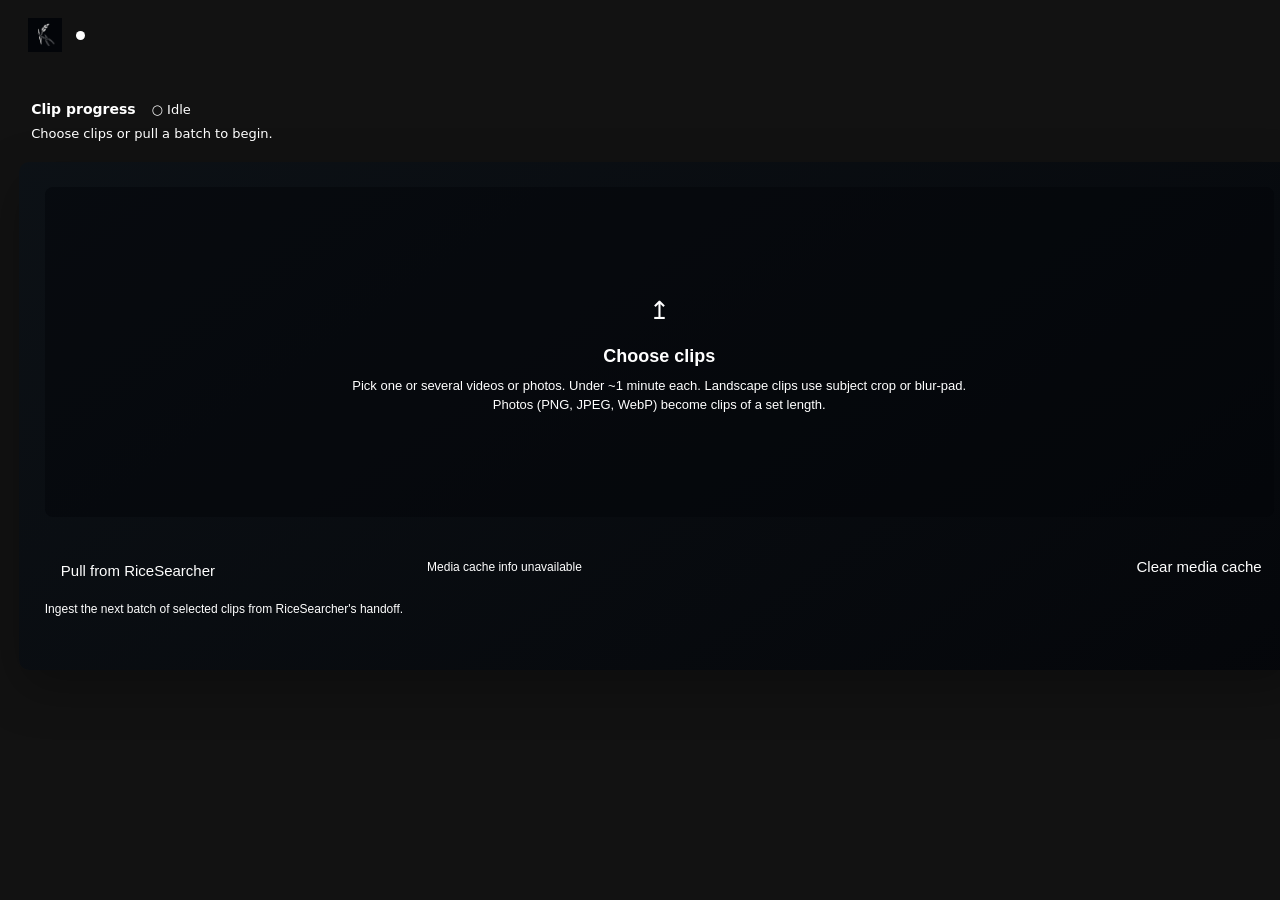
==== clipper/web/index.html @ 905d8d45 "feat(clipper): per-slot render; Render all renders only changed clips (#86) Each render keeps a fing" ====
<!DOCTYPE html>
<html lang="en">
<head>
  <meta charset="utf-8" />
  <meta name="viewport" content="width=device-width, initial-scale=1" />
  <title>RiceClipper</title>
  <link rel="icon" href="slate-logo.png" type="image/png" />
  <link rel="stylesheet" href="slate.css" />
  <link rel="stylesheet" href="style.css" />
</head>
<body>
  <header class="topbar">
    <h1 class="app-identity">
      <img src="slate-logo.png" alt="" width="32" height="32" />
      <span class="sr-only">RiceClipper</span>
    </h1>
    <span id="capbadge" class="badge" title="ffmpeg libass status" aria-live="polite"></span>
  </header>

  <main>
    <section id="operation-progress" class="operation-progress" role="status" aria-live="polite" aria-atomic="true">
      <div class="operation-progress-row">
        <strong id="progress-operation">Clip progress</strong>
        <span id="progress-state">○ Idle</span>
        <span id="progress-count"></span>
      </div>
      <div id="progress-current">Choose clips or pull a batch to begin.</div>
    </section>
    <!-- Step 1: upload (one or more clips) -->
    <section id="upload-panel" class="panel">
      <label class="dropzone" for="file-input">
        <span class="upload-icon" aria-hidden="true">↥</span>
        <strong>Choose clips</strong>
        <span>Pick one or several videos or photos. Under ~1 minute each. Landscape clips use subject crop or blur-pad. Photos (PNG, JPEG, WebP) become clips of a set length.</span>
        <input id="file-input" class="file-input-accessible" type="file" accept="video/*,image/png,image/jpeg,image/webp" multiple />
      </label>

      <div class="upload-tools">
        <div class="searcher-pull">
          <button id="pull-searcher-btn" type="button">Pull from RiceSearcher</button>
          <span class="hint">Ingest the next batch of selected clips from RiceSearcher's handoff.</span>
          <p id="pull-status" class="status hidden" role="status"></p>
        </div>
        <div class="cache-tools">
          <div class="cache-actions">
            <span id="cache-info" class="hint">Media cache: loading…</span>
            <button id="clear-cache-btn" type="button">Clear media cache</button>
          </div>
          <p id="cache-status" class="status" role="status"></p>
        </div>
      </div>

      <p id="upload-status" class="status" role="status"></p>
    </section>

    <!-- Step 2: batch review + render -->
    <section id="batch-panel" class="panel hidden">
      <div id="clips"></div>
      <div class="batch-actions">
        <button id="restart-btn" type="button">Start over</button>
        <button id="send-handoff-btn" type="button" disabled>Send to RicePoster</button>
        <button id="render-all-btn" class="primary">Render all</button>
      </div>
      <!-- Names the Searcher batch waiting behind this unsent one (RiceSuite #61). -->
      <p id="searcher-waiting" class="status" role="status" hidden></p>
      <p id="batch-status" class="status hidden" role="status"></p>
    </section>
  </main>

  <!-- One review card per clip, cloned per upload. -->
  <template id="clip-card-template">
    <article class="clip-card">
      <div class="clip-head">
        <span class="clip-title"></span>
        <span class="clip-status status" role="status"></span>
        <button class="clip-remove" type="button" title="Remove this clip">✕</button>
      </div>

      <div class="review-grid">
        <div class="preview-col">
          <video class="source-video" controls playsinline muted></video>
          <img class="source-photo" alt="" />
          <!-- Header preview (RiceSuite #65): the server's exact header PNG,
               scaled over the source's 9:16 frame. -->
          <div class="header-preview-window" hidden><canvas class="header-preview-base" hidden></canvas><img class="header-preview" alt="" /></div>
          <p class="geo-note hint"></p>
          <p class="preview-status status" role="status"></p>
        </div>

        <div class="edit-col">
          <div class="field field-row">
            <label class="header-label">Header</label>
            <div>
              <textarea class="header-input" rows="2" maxlength="200" placeholder="Your on-screen hook…" aria-describedby="header-help"></textarea>
              <div class="header-gen">
                <button class="header-generate" type="button" title="Generate a header from the frame + transcript">✨ Generate</button>
                <input class="header-feedback" type="text" placeholder="Optional guidance for regenerate…" aria-label="Header regeneration guidance" />
              </div>
              <p class="header-gen-status status" role="status"></p>
              <p id="header-help" class="hint">1–2 lines, up to 200 characters, burned into the frame. Auto-filled after transcription; edit freely.</p>
            </div>
          </div>

          <fieldset class="field choice-field content">
            <legend>Content</legend>
            <div class="choice-grid content-choice-grid">
              <label class="choice-card">
                <input type="radio" name="content" value="speech" checked />
                <span class="choice-check" aria-hidden="true">✓</span>
                <span class="choice-label">Speech</span>
              </label>
              <label class="choice-card">
                <input type="radio" name="content" value="music" />
                <span class="choice-check" aria-hidden="true">✓</span>
                <span class="choice-label">Music</span>
              </label>
            </div>
          </fieldset>

          <fieldset class="field choice-field geometry" hidden>
            <legend>Geometry</legend>
            <div class="choice-grid geometry-choice-grid">
              <label class="choice-card">
                <input type="radio" name="geometry" value="auto" checked />
                <span class="choice-check" aria-hidden="true">✓</span>
                <span class="geometry-summary"></span>
                <span class="geometry-warning" hidden></span>
                <span class="choice-label">Auto</span>
              </label>
              <label class="choice-card">
                <input type="radio" name="geometry" value="blur_pad" />
                <span class="choice-check" aria-hidden="true">✓</span>
                <span class="choice-label">Blur-pad</span>
              </label>
              <label class="choice-card">
                <input type="radio" name="geometry" value="crop" />
                <span class="choice-check" aria-hidden="true">✓</span>
                <span class="choice-label">Crop</span>
              </label>
            </div>
          </fieldset>

          <fieldset class="field choice-field header-style">
            <legend>Header style</legend>
            <div class="header-style-body">
            <div class="choice-grid header-choice-grid">
              <label class="choice-card">
                <input type="radio" name="header-style" value="plain" checked />
                <span class="choice-check" aria-hidden="true">✓</span>
                <span class="header-sample sample-plain">Build systems,<br />not hustle</span>
                <span class="choice-label">Plain text</span>
              </label>
              <label class="choice-card">
                <input type="radio" name="header-style" value="black_plate" />
                <span class="choice-check" aria-hidden="true">✓</span>
                <span class="header-sample sample-black">Build systems,<br />not hustle</span>
                <span class="choice-label">Black plate</span>
              </label>
              <label class="choice-card">
                <input type="radio" name="header-style" value="white_plate" />
                <span class="choice-check" aria-hidden="true">✓</span>
                <span class="header-sample sample-white">Build systems,<br />not hustle</span>
                <span class="choice-label">White plate</span>
              </label>
            </div>
            <!-- Header controls (RiceSuite #65, variant A). A style card fills
                 in the look; position, size, font, alignment and spacing stay. -->
            <details class="header-adjust">
              <summary>Adjust header</summary>
              <div class="hc-grid">
                <label class="vol hc hc-wide"><span>Position</span><input class="hc-y" type="range" min="0" max="1380" step="2" value="210" /><output class="vol-label hc-y-out">210 px</output></label>
                <label class="vol hc"><span>Size</span><input class="hc-size" type="range" min="24" max="96" step="1" value="42" /><output class="vol-label hc-size-out">42 px</output></label>
                <label class="vol hc hc-select"><span>Font</span><select class="hc-font">
                  <option value="arial">Arial Bold</option>
                  <option value="helvetica">Helvetica Neue Bold</option>
                  <option value="avenir">Avenir Next Heavy</option>
                  <option value="futura">Futura Bold</option>
                  <option value="impact">Impact</option>
                  <option value="arial_black">Arial Black</option>
                  <option value="din">DIN Condensed Bold</option>
                  <option value="georgia">Georgia Bold</option>
                </select></label>
                <div class="vol hc hc-colors"><span>Text</span><input class="hc-color" type="color" value="#ffffff" aria-label="Text colour" /><span>Edge</span><input class="hc-outline-color" type="color" value="#000000" aria-label="Outline colour" /></div>
                <label class="vol hc"><span>Outline</span><input class="hc-outline" type="range" min="0" max="8" step="1" value="2" /><output class="vol-label hc-outline-out">2 px</output></label>
                <label class="switch-label hc"><input class="hc-shadow" type="checkbox" /><span>Soft shadow</span></label>
                <label class="vol hc hc-select"><span>Plate</span><select class="hc-plate">
                  <option value="none">None</option>
                  <option value="solid">Solid</option>
                  <option value="translucent">Translucent</option>
                </select></label>
                <div class="vol hc hc-colors hc-plate-only"><span>Fill</span><input class="hc-plate-color" type="color" value="#000000" aria-label="Plate colour" /></div>
                <label class="vol hc hc-plate-only hc-opacity-only"><span>Opacity</span><input class="hc-opacity" type="range" min="10" max="100" step="5" value="75" /><output class="vol-label hc-opacity-out">75%</output></label>
                <label class="vol hc hc-plate-only"><span>Corners</span><input class="hc-radius" type="range" min="0" max="40" step="1" value="0" /><output class="vol-label hc-radius-out">0 px</output></label>
                <label class="vol hc hc-plate-only"><span>Padding</span><input class="hc-padding" type="range" min="0" max="40" step="1" value="16" /><output class="vol-label hc-padding-out">16 px</output></label>
                <label class="vol hc hc-select"><span>Align</span><select class="hc-align">
                  <option value="left">Left</option>
                  <option value="center">Centre</option>
                  <option value="right">Right</option>
                </select></label>
                <label class="vol hc"><span>Spacing</span><input class="hc-spacing" type="range" min="0.8" max="2" step="0.05" value="1" /><output class="vol-label hc-spacing-out">1.00×</output></label>
                <div class="hc hc-wide hc-foot"><button class="hc-reset" type="button">Reset header</button><span class="hint">Saved for this clip's slot, like the header style.</span></div>
              </div>
            </details>
            <p class="header-preview-note hint" role="status"></p>
            </div>
          </fieldset>

          <div class="field field-row photo-length">
            <label class="photo-length-label">Length</label>
            <div class="photo-length-stack">
              <input class="photo-length-input" type="number" min="3" max="60" step="1" value="10" inputmode="numeric" aria-describedby="photo-length-help" />
              <span id="photo-length-help" class="hint">Seconds, 3–60. The photo holds for this long.</span>
            </div>
          </div>

          <div class="field field-row captions-row">
            <span class="field-label">Burn captions</span>
            <label class="switch-label">
              <input class="captions-toggle" type="checkbox" checked />
              <span>Burn captions into video</span>
            </label>
          </div>

          <div class="field field-row motion-row">
            <span class="field-label">Motion</span>
            <label class="switch-label">
              <input class="motion-toggle" type="checkbox" checked />
              <span>Pop phrases in, grow the spoken word, soft shadow</span>
            </label>
          </div>

          <div class="field field-row emoji-field">
            <span class="field-label">Emoji</span>
            <div>
              <div class="emoji-controls">
                <label class="switch-label">
                  <input class="emoji-toggle" type="checkbox" />
                  <span>Emoji rows on some phrases</span>
                </label>
                <button class="emoji-suggest" type="button" title="Sends the caption text to Anthropic and suggests emoji for most phrases">✨ Suggest emoji</button>
              </div>
              <p class="emoji-status status" role="status"></p>
            </div>
          </div>

          <fieldset class="field choice-field caption-style">
            <legend>Caption style</legend>
            <div class="choice-grid caption-choice-grid">
              <div class="caption-family" role="group" aria-label="Montserrat">
                <span class="caption-family-name" aria-hidden="true">Montserrat</span>
                <label class="choice-card"><input type="radio" name="caption-style" value="montserrat" checked /><span class="choice-check" aria-hidden="true">✓</span><span class="caption-sample sample-montserrat" aria-hidden="true">Red <span class="caption-sample-hi">fox</span></span><span class="choice-label">Yellow</span></label>
                <label class="choice-card"><input type="radio" name="caption-style" value="montserrat_violet" /><span class="choice-check" aria-hidden="true">✓</span><span class="caption-sample sample-montserrat-violet" aria-hidden="true">Red <span class="caption-sample-hi">fox</span></span><span class="choice-label">Violet</span></label>
                <label class="choice-card"><input type="radio" name="caption-style" value="montserrat_sky" /><span class="choice-check" aria-hidden="true">✓</span><span class="caption-sample sample-montserrat-sky" aria-hidden="true">Red <span class="caption-sample-hi">fox</span></span><span class="choice-label">Sky</span></label>
                <label class="choice-card"><input type="radio" name="caption-style" value="montserrat_green" /><span class="choice-check" aria-hidden="true">✓</span><span class="caption-sample sample-montserrat-green" aria-hidden="true">Red <span class="caption-sample-hi">fox</span></span><span class="choice-label">Green</span></label>
              </div>
              <div class="caption-family" role="group" aria-label="Punch">
                <span class="caption-family-name" aria-hidden="true">Punch</span>
                <label class="choice-card"><input type="radio" name="caption-style" value="punch" /><span class="choice-check" aria-hidden="true">✓</span><span class="caption-sample sample-punch" aria-hidden="true">Red <span class="caption-sample-hi">fox</span></span><span class="choice-label">Pink</span></label>
                <label class="choice-card"><input type="radio" name="caption-style" value="punch_volt" /><span class="choice-check" aria-hidden="true">✓</span><span class="caption-sample sample-punch-volt" aria-hidden="true">Red <span class="caption-sample-hi">fox</span></span><span class="choice-label">Volt</span></label>
                <label class="choice-card"><input type="radio" name="caption-style" value="punch_red" /><span class="choice-check" aria-hidden="true">✓</span><span class="caption-sample sample-punch-red" aria-hidden="true">Red <span class="caption-sample-hi">fox</span></span><span class="choice-label">Red</span></label>
                <label class="choice-card"><input type="radio" name="caption-style" value="punch_blue" /><span class="choice-check" aria-hidden="true">✓</span><span class="caption-sample sample-punch-blue" aria-hidden="true">Red <span class="caption-sample-hi">fox</span></span><span class="choice-label">Blue</span></label>
              </div>
              <div class="caption-family" role="group" aria-label="Pop">
                <span class="caption-family-name" aria-hidden="true">Pop</span>
                <label class="choice-card"><input type="radio" name="caption-style" value="pop" /><span class="choice-check" aria-hidden="true">✓</span><span class="caption-sample sample-pop" aria-hidden="true">Red <span class="caption-sample-hi">fox</span></span><span class="choice-label">Gold</span></label>
                <label class="choice-card"><input type="radio" name="caption-style" value="pop_bubblegum" /><span class="choice-check" aria-hidden="true">✓</span><span class="caption-sample sample-pop-bubblegum" aria-hidden="true">Red <span class="caption-sample-hi">fox</span></span><span class="choice-label">Bubblegum</span></label>
                <label class="choice-card"><input type="radio" name="caption-style" value="pop_lime" /><span class="choice-check" aria-hidden="true">✓</span><span class="caption-sample sample-pop-lime" aria-hidden="true">Red <span class="caption-sample-hi">fox</span></span><span class="choice-label">Lime</span></label>
                <label class="choice-card"><input type="radio" name="caption-style" value="pop_fire" /><span class="choice-check" aria-hidden="true">✓</span><span class="caption-sample sample-pop-fire" aria-hidden="true">Red <span class="caption-sample-hi">fox</span></span><span class="choice-label">Fire</span></label>
              </div>
              <div class="caption-family" role="group" aria-label="Neon">
                <span class="caption-family-name" aria-hidden="true">Neon</span>
                <label class="choice-card"><input type="radio" name="caption-style" value="neon" /><span class="choice-check" aria-hidden="true">✓</span><span class="caption-sample sample-neon" aria-hidden="true">Red <span class="caption-sample-hi">fox</span></span><span class="choice-label">Blue</span></label>
                <label class="choice-card"><input type="radio" name="caption-style" value="neon_inverse" /><span class="choice-check" aria-hidden="true">✓</span><span class="caption-sample sample-neon-inverse" aria-hidden="true">Red <span class="caption-sample-hi">fox</span></span><span class="choice-label">Pink</span></label>
              </div>
              <div class="caption-family" role="group" aria-label="More">
                <span class="caption-family-name" aria-hidden="true">More</span>
                <label class="choice-card"><input type="radio" name="caption-style" value="friendly" /><span class="choice-check" aria-hidden="true">✓</span><span class="caption-sample sample-friendly" aria-hidden="true">Red <span class="caption-sample-hi">fox</span></span><span class="choice-label">Friendly</span></label>
                <label class="choice-card"><input type="radio" name="caption-style" value="editorial" /><span class="choice-check" aria-hidden="true">✓</span><span class="caption-sample sample-editorial" aria-hidden="true">Red <span class="caption-sample-hi">fox</span></span><span class="choice-label">Editorial</span></label>
                <label class="choice-card"><input type="radio" name="caption-style" value="lyric_block" /><span class="choice-check" aria-hidden="true">✓</span><span class="caption-sample sample-lyric-block" aria-hidden="true">Red <span class="caption-sample-hi">fox</span></span><span class="choice-label">Lyric Block</span></label>
                <label class="choice-card"><input type="radio" name="caption-style" value="velvet_serif" /><span class="choice-check" aria-hidden="true">✓</span><span class="caption-sample sample-velvet-serif" aria-hidden="true">Red <span class="caption-sample-hi">fox</span></span><span class="choice-label">Velvet Serif</span></label>
                <label class="choice-card"><input type="radio" name="caption-style" value="din_condensed" /><span class="choice-check" aria-hidden="true">✓</span><span class="caption-sample sample-din-condensed" aria-hidden="true">Red <span class="caption-sample-hi">fox</span></span><span class="choice-label">Powder</span></label>
              </div>
            </div>
          </fieldset>

          <div class="field field-row music-field">
            <label>Music <span class="hint">optional</span></label>
            <div class="music-stack">
              <input class="music-input" type="file" accept="audio/*" aria-label="Choose optional music" />
              <div class="music-controls">
                <select class="music-mode" aria-label="Music mode">
                <option value="none">No added music</option>
                <option value="mix">Mix under original</option>
                <option value="replace">Replace original</option>
                </select>
                <label class="vol"><span>Volume</span>
                  <input class="music-volume" type="range" min="0" max="1.5" step="0.05" value="0.35" />
                  <output class="vol-label">0.35</output>
                </label>
              </div>
              <div class="music-segment">
                <label class="vol music-start-field"><span>Start at</span>
                  <input class="music-start" type="range" min="0" max="0" step="0.1" value="0" disabled aria-label="Music start point" />
                  <output class="vol-label music-start-label">0:00</output>
                </label>
                <button class="music-play" type="button" disabled>▶ Play segment</button>
                <audio class="music-preview" preload="metadata"></audio>
              </div>
              <p class="music-segment-hint hint">Choose a track to pick where it starts.</p>
            </div>
          </div>
        </div>

        <!-- Rendered clip (RiceSuite #20): a 9:16 frame beside the controls,
             empty until a render lands. -->
        <div class="clip-result is-empty">
          <div class="result-frame">
            <video class="output-video" controls playsinline preload="metadata"></video>
            <div class="result-empty">
              <span class="result-guide guide-header">Header</span>
              <span class="result-guide guide-caption">Captions</span>
              <strong>Rendered clip appears here</strong>
              <span>9:16 · 1080×1920</span>
            </div>
            <div class="result-stale"><span>Edited since this render · Render all will re-render it</span></div>
            <div class="result-busy" aria-hidden="true"><span>Rendering…</span></div>
          </div>
          <a class="download-link primary" download>Download mp4</a>
          <!-- Renders this clip alone, changed or not (RiceSuite #86). -->
          <button class="render-one" type="button" disabled>Render this clip</button>
        </div>

        <div class="text-row">
          <div class="text-panel transcript-panel">
            <div class="text-heading">
              <span class="field-label">Generated transcript</span>
              <span class="hint">Edit any misheard word. Timing stays locked.</span>
            </div>
            <div class="transcript" contenteditable="false" aria-label="Editable transcript"></div>
            <div class="emoji-strip" hidden></div>
          </div>

          <div class="text-panel lyrics" hidden>
            <div class="text-heading">
              <label class="field-label" for="lyrics-input">Paste lyrics</label>
              <span class="hint">Optional</span>
            </div>
            <textarea id="lyrics-input" class="lyrics-input" rows="4" placeholder="Paste lyrics, one line per caption line"></textarea>
            <div class="lyrics-actions">
              <button class="lyrics-align" type="button">Align</button>
              <button class="lyrics-restore" type="button">Restore transcript</button>
              <span class="lyrics-badge" aria-live="polite"></span>
            </div>
          </div>
        </div>
      </div>
    </article>
  </template>

  <script src="app.js"></script>
</body>
</html>
---- clipper/web/style.css ----
:root {
  color-scheme: dark;
  --danger: #ff7979;
  --destructive: #d8413b;
  --shadow: 0 18px 50px rgb(0 0 0 / 28%);
}

html { background: var(--backdrop); }
body { margin: 0; min-width: 320px; font: 15px/1.45 Inter, ui-sans-serif, -apple-system, BlinkMacSystemFont, "Segoe UI", sans-serif; background: radial-gradient(circle at 75% 20%, rgb(43 49 54 / 8%), transparent 38rem), var(--backdrop); color: var(--text); }
button, textarea, select, input { font: inherit; }
.sr-only, .file-input-accessible { position: absolute; width: 1px !important; height: 1px; min-height: 1px !important; padding: 0 !important; margin: -1px; overflow: hidden; clip: rect(0, 0, 0, 0); white-space: nowrap; border: 0 !important; }
.hidden { display: none !important; }

.topbar { position: sticky; top: 0; z-index: 20; display: flex; align-items: center; gap: 14px; min-height: 54px; padding: 8px clamp(16px, 2.2vw, 34px); }
.app-identity { display: flex; margin: 0; }
.app-identity img { display: block; width: 34px; height: 34px; }
.badge { display: inline-flex; align-items: center; gap: 8px; min-height: 28px; color: var(--muted); font-family: Arial, sans-serif; font-size: 12px; letter-spacing: 0.02em; }
.badge::before { width: 9px; height: 9px; border-radius: 50%; background: currentcolor; content: ""; }
.badge.ok { color: var(--rice); }
.badge.bad { color: var(--danger); }

main { width: min(100%, 1540px); margin: 0 auto; padding: clamp(12px, 1.5vw, 24px); }
body:has(#batch-panel:not(.hidden)) { --editor-space: 8px; }
body:has(#batch-panel:not(.hidden)) main { width: 100%; padding: calc(var(--editor-space) * 2); }
.panel { margin-bottom: 16px; border: 1px solid var(--hairline); border-radius: 10px; background: linear-gradient(145deg, rgb(12 17 22 / 96%), rgb(4 6 10 / 96%)); box-shadow: var(--shadow); }
#upload-panel { padding: clamp(16px, 2vw, 28px); }
.dropzone { display: flex; min-height: 250px; padding: 40px 24px; align-items: center; justify-content: center; flex-direction: column; gap: 8px; border: 1px dashed var(--control-line); border-radius: 8px; background: rgb(4 6 10 / 48%); cursor: pointer; text-align: center; }
.dropzone:hover { border-color: var(--rice); background: rgb(174 179 182 / 4%); }
.dropzone:focus-within { outline: 2px solid var(--focus); outline-offset: 3px; }
.dropzone strong { font-size: 18px; font-weight: 560; }
.dropzone span:not(.upload-icon) { max-width: 620px; color: var(--muted); font-size: 13px; }
.upload-icon { display: grid; width: 42px; height: 42px; margin-bottom: 4px; place-items: center; border: 1px solid var(--hairline); border-radius: 50%; color: var(--rice); font-size: 25px; }
.upload-tools { display: flex; flex-wrap: wrap; gap: 24px; margin-top: 16px; padding-top: 16px; align-items: flex-start; justify-content: space-between; border-top: 1px solid var(--hairline); }
.cache-tools { flex: 1 1 320px; min-width: 260px; }
#batch-panel { border: 0; background: transparent; box-shadow: none; }

.clip-card { margin-bottom: calc(var(--editor-space) * 2); border: 1px solid var(--hairline); border-radius: 10px; background: var(--midground); box-shadow: var(--shadow); }
.clip-head { display: flex; min-height: 48px; padding: var(--editor-space); align-items: center; gap: var(--editor-space); border-bottom: 1px solid var(--hairline); }
.clip-title { overflow: hidden; font-size: 13px; font-weight: 620; text-overflow: ellipsis; white-space: nowrap; }
.clip-head .clip-status { flex: 1; margin: 0; text-align: right; }
.clip-remove { width: 36px; min-height: 36px; padding: 0; border-color: var(--destructive); color: var(--destructive); }
.review-grid { display: grid; grid-template-columns: repeat(10, minmax(0, 1fr)) auto; gap: var(--editor-space); padding: var(--editor-space); }
.preview-col { display: flex; grid-column: 1 / span 4; grid-row: 1; min-width: 0; padding: var(--editor-space); flex-direction: column; border: 1px solid var(--hairline); border-radius: 6px; background: var(--backdrop); }
.preview-col video { display: block; width: 100%; background: #000; }
.source-video { height: 360px; min-height: 360px; flex: 1 1 360px; border: 1px solid var(--hairline); border-radius: 6px; object-fit: contain; }
/* Photo cards (Issue #54): a still preview, a length field, and no caption,
   content, geometry, transcript, or lyric controls. */
/* `.field-row` also sets display, so the Length rules name it to outrank it. */
.source-photo, .field-row.photo-length { display: none; }
.photo-card .source-photo { display: block; width: 100%; height: 360px; min-height: 360px; flex: 1 1 360px; border: 1px solid var(--hairline); border-radius: 6px; background: #000; object-fit: contain; }
.photo-card .field-row.photo-length { display: grid; }
.photo-card .source-video, .photo-card .guide-caption, .photo-card .content, .photo-card .geometry, .photo-card .captions-row, .photo-card .motion-row, .photo-card .emoji-field, .photo-card .caption-style, .photo-card .text-row { display: none; }
.photo-length-stack { display: flex; align-items: center; gap: var(--editor-space); flex-wrap: wrap; }
.photo-length-input { width: 6em; }
.geo-note { margin-top: var(--editor-space); padding: var(--editor-space); border: 1px solid var(--hairline); border-radius: 6px; background: var(--midground); font-family: Arial, sans-serif; }

.edit-col { grid-column: 5 / span 6; grid-row: 1; min-width: 0; padding: 0 var(--editor-space); }
.field { margin: 0; padding: var(--editor-space) 0; border: 0; border-bottom: 1px solid var(--hairline); }
.field-row { display: grid; grid-template-columns: 104px minmax(0, 1fr); gap: var(--editor-space); align-items: start; }
.field > label, .field-label, .field legend { padding: calc(var(--editor-space) * 0.5) 0 0; color: var(--text); font-size: 12px; font-weight: 560; letter-spacing: 0.02em; text-transform: uppercase; }
.field legend { float: left; width: 104px; }
.field legend + * { margin-left: calc(104px + var(--editor-space)); }
.hint { margin: calc(var(--editor-space) * 0.5) 0 0; color: var(--muted); font-family: Arial, sans-serif; font-size: 12px; font-weight: 400; letter-spacing: normal; text-transform: none; }
textarea, select, input[type="file"] { width: 100%; border: 1px solid var(--control-line); border-radius: 6px; background: var(--backdrop); color: var(--text); }
textarea, select { padding: var(--editor-space); }
textarea { min-height: 48px; resize: vertical; }
select { min-height: 36px; }
input[type="file"] { min-height: 36px; padding: calc(var(--editor-space) * 0.5); color: var(--muted); }
input[type="file"]::file-selector-button { margin-right: 10px; border: 1px solid var(--control-line); border-radius: 4px; background: var(--interior); color: var(--text); padding: 5px 10px; cursor: pointer; }

.choice-grid { display: grid; gap: var(--editor-space); }
.header-choice-grid { grid-template-columns: repeat(3, minmax(0, 1fr)); }
.content-choice-grid { grid-template-columns: repeat(2, minmax(0, 1fr)); }
.content-choice-grid .choice-card { min-height: 36px; }
.geometry-choice-grid { grid-template-columns: repeat(3, minmax(0, 1fr)); }
.geometry-choice-grid .choice-card { min-height: 44px; }
.geometry-summary, .lyrics-badge { color: var(--muted); font-family: Arial, sans-serif; font-size: 11px; line-height: 1.3; }
.geometry-warning { padding: calc(var(--editor-space) * 0.5); border: 1px solid var(--danger); border-radius: 4px; color: var(--danger); font-family: Arial, sans-serif; font-size: 10px; }
.geometry-warning.header-warning { border-color: var(--destructive); background: var(--destructive); color: #fff; }
.lyrics-badge-warn { color: var(--danger); }
.caption-choice-grid { gap: calc(var(--editor-space) * 1.5); container-type: inline-size; }
/* One row per style family (RiceSuite #79). */
.caption-family { display: grid; grid-template-columns: repeat(4, minmax(0, 1fr)); gap: var(--editor-space); }
.caption-family-name { grid-column: 1 / -1; color: var(--muted); font-size: 11px; font-weight: 600; letter-spacing: 0.06em; text-transform: uppercase; }
/* A narrow column shows two cards per row, so no thumbnail spills over. */
@container (max-width: 320px) { .caption-family { grid-template-columns: repeat(2, minmax(0, 1fr)); } }
.choice-card { position: relative; display: flex; min-width: 0; min-height: 64px; padding: var(--editor-space); align-items: center; justify-content: space-between; flex-direction: column; gap: calc(var(--editor-space) * 0.5); border: 1px solid var(--control-line); border-radius: 6px; background: var(--backdrop); color: var(--text); cursor: pointer; text-align: center; }
.caption-choice-grid .choice-card { min-height: 64px; }
.choice-card:hover { border-color: var(--muted); background: rgb(174 179 182 / 3%); }
.choice-card input { position: absolute; width: 1px; height: 1px; opacity: 0; }
.choice-card:has(input:checked) { border-color: var(--rice); box-shadow: inset 0 0 0 1px var(--rice); }
.choice-card:has(input:focus-visible) { outline: 2px solid var(--focus); outline-offset: 3px; }
.choice-card:has(input:disabled) { border-color: var(--hairline); background: var(--interior); color: var(--muted); cursor: not-allowed; }
.choice-card:has(input:disabled) .caption-sample, .choice-card:has(input:disabled) .header-sample { filter: grayscale(1); opacity: 0.65; }
.choice-check { position: absolute; top: 7px; left: 7px; display: none; width: 19px; height: 19px; place-items: center; border-radius: 50%; background: var(--rice); color: var(--backdrop); font-size: 12px; font-weight: 800; }
.choice-card:has(input:checked) .choice-check { display: grid; }
.choice-label { font-size: 12px; }
.header-sample { display: grid; min-height: 40px; padding: calc(var(--editor-space) * 0.5); place-items: center; border-radius: 5px; font-size: 14px; line-height: 1.22; }
.sample-black { border: 1px solid var(--hairline); background: #020303; color: #fff; }
.sample-white { background: #f1f1ef; color: #fff; text-shadow: -1px -1px #000, 1px -1px #000, -1px 1px #000, 1px 1px #000; }
/* Each thumbnail shows its style's font, text and highlight colours, and edge
   (RiceSuite #79). The edge widths keep the ASS outline-to-size ratio, at
   least 2 px; the stroke is painted under the fill, so half of it shows. */
@font-face { font-family: "Caption Montserrat"; src: url("fonts/Montserrat-Black.ttf") format("truetype"); font-weight: 900; }
@font-face { font-family: "Caption Luckiest Guy"; src: url("fonts/LuckiestGuy-Regular.ttf") format("truetype"); }
@font-face { font-family: "Caption Futura Condensed"; src: local("Futura Condensed ExtraBold"), local("Futura-CondensedExtraBold"); font-weight: 800; }
.caption-sample { --sample-edge: #000; --sample-edge-width: 2px; display: flex; min-width: 50px; min-height: 32px; padding: calc(var(--editor-space) * 0.5); align-items: center; justify-content: center; gap: 0.25em; border: 1px solid var(--hairline); border-radius: 5px; background: #050607; color: var(--sample-text, #fff); font-size: 18px; font-weight: 700; line-height: 1; white-space: nowrap; -webkit-text-stroke: var(--sample-edge-width) var(--sample-edge); paint-order: stroke fill; text-shadow: 1px 1px 0 #000; }
.caption-sample-hi { color: var(--sample-hi); }
.sample-montserrat, .sample-montserrat-violet, .sample-montserrat-sky, .sample-montserrat-green { font-family: "Caption Montserrat", "Arial Black", sans-serif; font-weight: 900; --sample-edge-width: 2.2px; }
.sample-montserrat { --sample-hi: #ffd60a; }
.sample-montserrat-violet { --sample-hi: #b07cff; }
.sample-montserrat-sky { --sample-hi: #6ccbff; }
.sample-montserrat-green { --sample-hi: #17b24a; }
.sample-punch, .sample-punch-volt, .sample-punch-red, .sample-punch-blue { font-family: Impact, "Arial Black", sans-serif; font-weight: 400; --sample-edge-width: 2.7px; }
.sample-punch { --sample-hi: #ff3b81; }
.sample-punch-volt { --sample-hi: #c6ff1a; }
.sample-punch-red { --sample-hi: #ff2a2a; }
.sample-punch-blue { --sample-hi: #2f5bff; }
.sample-pop, .sample-pop-bubblegum, .sample-pop-lime, .sample-pop-fire { font-family: "Caption Luckiest Guy", Impact, sans-serif; font-weight: 400; --sample-hi: #ffffff; --sample-edge-width: 2.9px; }
.sample-pop { --sample-text: #ffe14d; --sample-edge: #3b0a6b; }
.sample-pop-bubblegum { --sample-text: #ff8ad8; --sample-edge: #1b1464; }
.sample-pop-lime { --sample-text: #b8ff3a; --sample-edge: #0b3d20; }
.sample-pop-fire { --sample-text: #ff8a1f; --sample-edge: #5a0a0a; }
.sample-neon, .sample-neon-inverse { font-family: "Caption Futura Condensed", Futura, sans-serif; font-weight: 800; font-size: 20px; --sample-hi: #ffffff; }
.sample-neon { --sample-text: #4fc3ff; --sample-edge: #ff4fb8; --sample-edge-width: 2px; }
.sample-neon-inverse { --sample-text: #ff3db4; --sample-edge: #18d6ff; --sample-edge-width: 2px; }
/* libass on macOS draws "Avenir Next" bold as its Bold Italic face. */
.sample-friendly { --sample-text: #fff6e5; --sample-hi: #4dd4ac; font-family: "Avenir Next", Avenir, sans-serif; font-style: italic; }
.sample-editorial { --sample-text: #fffdf5; --sample-hi: #ffd60a; font-family: Georgia, serif; }
.sample-lyric-block { --sample-text: #f7f3ee; --sample-hi: #00e5ff; font-family: "Avenir Next Condensed", "Arial Narrow", sans-serif; font-weight: 800; font-style: italic; font-size: 20px; }
.sample-velvet-serif { --sample-text: #fff8f0; --sample-hi: #ff3654; font-family: "Bodoni 72", Georgia, serif; font-size: 20px; }
.sample-din-condensed { --sample-text: #f7f3ee; --sample-hi: #a8c7e8; font-family: "DIN Condensed", "Arial Narrow", sans-serif; font-size: 21px; --sample-edge-width: 2.1px; }

.switch-label { display: flex; min-height: 36px; padding: 0 !important; align-items: center; gap: var(--editor-space); font-size: 14px !important; font-weight: 400 !important; letter-spacing: 0 !important; text-transform: none !important; }
.switch-label input { width: 38px; height: 22px; accent-color: var(--rice); }
.text-panel { min-width: 0; padding: var(--editor-space); border: 1px solid var(--hairline); border-radius: 6px; background: var(--interior); }
/* Transcript and lyrics share the full width below the upper row, in equal
   halves for music, whatever the rendered column's width (Issue #20). */
.text-row { display: grid; grid-column: 1 / -1; grid-row: 2; grid-template-columns: minmax(0, 1fr); gap: var(--editor-space); }
.review-grid.music-review .text-row { grid-template-columns: repeat(2, minmax(0, 1fr)); grid-template-rows: repeat(3, auto); }
/* Both panes share the heading row, so a wrapped hint cannot push one text
   box below the other. */
.review-grid.music-review .text-panel { display: grid; grid-row: span 3; grid-template-rows: subgrid; row-gap: 0; align-content: start; }
.text-heading { display: flex; min-height: 28px; align-items: start; justify-content: space-between; gap: var(--editor-space); padding-bottom: calc(var(--editor-space) * 0.5); }
.text-heading .hint { margin: 0; }
.text-heading .field-label { padding: 0; }
.transcript, .lyrics-input { display: block; width: 100%; height: clamp(280px, 36vh, 440px); min-height: 280px; max-height: 440px; overflow: auto; padding: var(--editor-space); border: 1px solid var(--control-line); border-radius: 6px; background: var(--backdrop); color: var(--text); font: 15px/1.5 Arial, sans-serif; letter-spacing: normal; }
.lyrics-input { resize: none; }
.transcript .word { display: inline-block; padding: 0; border-radius: 3px; outline: none; }
.transcript .word:focus { background: rgb(174 179 182 / 20%); outline: 1px solid var(--rice); }
.lyrics[hidden] { display: none; }
.lyrics-actions { display: flex; flex-wrap: wrap; align-items: center; gap: var(--editor-space); padding-top: var(--editor-space); }
.lyrics-actions button { min-height: 36px; padding: calc(var(--editor-space) * 0.5) var(--editor-space); }
.music-stack { display: grid; gap: var(--editor-space); }
.music-controls { display: grid; grid-template-columns: repeat(2, minmax(0, 1fr)); gap: var(--editor-space); }
.vol { display: grid; min-height: 36px; grid-template-columns: auto minmax(0, 1fr) 46px; align-items: center; gap: var(--editor-space); color: var(--muted); font-family: Arial, sans-serif; font-size: 12px; }
.vol input { width: 100%; accent-color: var(--rice); }
/* Music segment (Issue #55): a start slider and a preview button. */
.music-segment { display: grid; grid-template-columns: minmax(0, 1fr) auto; gap: var(--editor-space); align-items: center; }
.music-start-field { grid-template-columns: auto minmax(0, 1fr) 56px; }
.music-play { white-space: nowrap; }
.music-preview { display: none; }
.vol-label { padding: 7px 5px; border: 1px solid var(--control-line); border-radius: 5px; color: var(--text); text-align: center; }

/* Rendered clip (RiceSuite #20, variant C): a true 9:16 frame beside the
   controls. The frame, not the video's metadata, sets the shape, and cover
   means no letterbox; renders are always 1080x1920. */
.clip-result { display: flex; grid-column: 11; grid-row: 1; align-self: start; min-width: 0; padding: var(--editor-space); flex-direction: column; gap: var(--editor-space); border: 1px solid var(--hairline); border-radius: 6px; background: var(--backdrop); }
/* 540 px tall, shrinking with a narrow or short window (never below 360 px)
   so the controls keep room above the 880 px breakpoint and Download stays
   in view on a laptop screen. */
.result-frame { position: relative; height: clamp(360px, min(42vw, 100vh - 200px), 540px); max-width: 100%; aspect-ratio: 9 / 16; }
.output-video { display: block; width: 100%; height: 100%; padding: 0; border: 0; border-radius: 6px; background: #000; object-fit: cover; }
.result-empty, .result-busy { position: absolute; inset: 0; display: none; border-radius: 6px; }
.result-empty { flex-direction: column; align-items: center; justify-content: center; gap: calc(var(--editor-space) * 0.5); padding: var(--editor-space); border: 1px dashed var(--control-line); background: var(--backdrop); color: var(--muted); font-family: Arial, sans-serif; font-size: 12px; text-align: center; }
.result-empty strong { color: var(--text); font-size: 14px; font-weight: 600; }
/* Guide bands in output pixels of the 1920 px frame: the header block is
   header_margin_v (210) plus 160 (render/framing.py HEADER_ZONE_PX); captions
   sit from caption_margin_v (340) up to the 540 px caption zone. */
.result-guide { position: absolute; left: var(--editor-space); right: var(--editor-space); display: flex; padding: 2px 6px; border: 1px dashed var(--control-line); border-radius: 3px; font-size: 10px; }
.guide-header { top: calc(210 / 1920 * 100%); height: calc(160 / 1920 * 100%); align-items: flex-start; }
.guide-caption { bottom: calc(340 / 1920 * 100%); height: calc((540 - 340) / 1920 * 100%); align-items: flex-end; }
.result-busy { align-items: flex-end; justify-content: center; padding: var(--editor-space); background: rgb(4 6 10 / 62%); color: var(--text); font-family: Arial, sans-serif; font-size: 12px; }
.result-busy span { padding: 6px 10px; border: 1px solid var(--hairline); border-radius: 4px; background: var(--midground); }
.result-stale { position: absolute; top: var(--editor-space); right: var(--editor-space); left: var(--editor-space); display: none; justify-content: center; font-size: 13px; }
.result-stale span { padding: 6px 12px; text-align: center; border: 1px solid var(--destructive); border-radius: 5px; background: var(--backdrop); color: var(--destructive); }
.clip-result.is-empty .result-empty, .clip-result.is-busy .result-busy, .clip-result.is-stale:not(.is-busy) .result-stale { display: flex; }
.clip-result.is-empty .output-video { visibility: hidden; }
.clip-result .download-link, .clip-result .render-one { width: 100%; }
.clip-result.is-empty .download-link { visibility: hidden; }
.clip-result.is-busy .download-link { opacity: 0.45; }
.batch-actions { display: grid; grid-template-columns: 1fr 1.3fr 1.3fr; gap: var(--editor-space); margin-top: var(--editor-space); padding: var(--editor-space) 0; border-top: 1px solid var(--hairline); background: var(--backdrop); }
#restart-btn { border-color: var(--destructive); color: var(--destructive); }
#batch-panel button { min-height: 36px; padding: calc(var(--editor-space) * 0.5) var(--editor-space); }
#batch-panel .clip-remove { padding: 0; }
button, .primary { display: inline-flex; min-height: 44px; padding: 9px 16px; align-items: center; justify-content: center; border: 1px solid var(--control-line); border-radius: 5px; background: var(--backdrop); color: var(--text); cursor: pointer; text-decoration: none; }
button:hover, .primary:hover { border-color: var(--rice); }
.clip-remove:hover, #restart-btn:hover { border-color: var(--destructive); }
.primary { border-color: #555b60; background: var(--charcoal); font-weight: 650; }
button:disabled, .primary:disabled { border-color: var(--hairline); background: var(--interior); color: var(--muted); cursor: not-allowed; }
button:focus-visible, .primary:focus-visible, textarea:focus-visible, select:focus-visible, input:focus-visible { outline: 2px solid var(--focus); outline-offset: 2px; }
.status { min-height: 18px; margin: 8px 0 0; color: var(--muted); font-family: Arial, sans-serif; font-size: 12px; }
.status.error { color: var(--danger); }
.result-actions { display: flex; align-items: center; gap: 12px; }
.cache-actions { display: flex; align-items: center; justify-content: space-between; gap: 12px; }
.cache-actions button { min-height: 36px; padding: 6px 12px; color: var(--muted); }

@media (max-width: 1120px) { .music-controls { grid-template-columns: 1fr; } }
@media (max-width: 880px) { body:has(#batch-panel:not(.hidden)) main { padding: var(--editor-space); } .review-grid { display: flex; flex-direction: column; } .preview-col, .edit-col, .transcript-panel, .lyrics { width: 100%; } .clip-result { align-self: stretch; align-items: center; } .result-frame { width: min(100%, 360px); height: auto; } .clip-result .download-link, .clip-result .render-one { width: min(100%, 360px); } .text-row { display: flex; flex-direction: column; } .edit-col { padding: 0 var(--editor-space); } .source-video { height: min(80vh, 900px); min-height: 0; flex: 0 0 auto; } }
@media (max-width: 620px) { .topbar { padding-inline: 12px; } .field-row { grid-template-columns: 1fr; gap: calc(var(--editor-space) * 0.5); } .field > label, .field-label, .field legend { padding-top: 0; } .field legend { float: none; width: auto; } .field legend + * { margin-left: 0; margin-top: calc(var(--editor-space) * 0.5); } .header-choice-grid { grid-template-columns: repeat(3, minmax(0, 1fr)); } .batch-actions { position: static; grid-template-columns: 1fr; } .cache-actions { align-items: stretch; flex-direction: column; } .dropzone { min-height: 200px; padding-inline: 16px; } }
@media (pointer: coarse) { #batch-panel button, #batch-panel select, #batch-panel input[type="file"], #batch-panel .choice-card, #batch-panel .switch-label, #batch-panel .vol { min-height: 44px; } #batch-panel .clip-remove { width: 44px; } }
@media (prefers-reduced-motion: reduce) { *, *::before, *::after { scroll-behavior: auto !important; transition: none !important; } }

/* RiceSearcher intake control on the upload panel (paired with cache tools in
   the same .upload-tools row). */
.searcher-pull {
  flex: 0 1 auto;
  display: flex;
  flex-direction: column;
  gap: 8px;
  align-items: flex-start;
}

/* Auto-header generate control (Wave-1). */
.header-gen { display: flex; gap: 8px; margin-top: 8px; align-items: stretch; }
/* Caption emoji (RiceSuite #66, option B): pills after the anchor word in the
   transcript, phrase breaks marked inline, and a strip to edit one phrase. */
.emoji-controls { display: flex; flex-wrap: wrap; align-items: center; gap: 8px; }
.emoji-suggest { min-height: 36px; padding: 6px 12px; white-space: nowrap; }
.transcript .phrase-sep { margin-right: 0.35em; color: var(--control-line); user-select: none; }
.transcript .emoji-pill { display: inline-flex; min-height: 0 !important; height: 22px; margin: 0 2px; padding: 0 6px !important; align-items: center; border: 1px solid var(--control-line); border-radius: 999px; background: var(--interior); color: var(--text); font-size: 13px; line-height: 1; vertical-align: 1px; cursor: pointer; }
.transcript .emoji-pill.open { border-color: var(--focus); }
.emoji-strip { display: grid; gap: var(--editor-space); margin-top: var(--editor-space); padding: var(--editor-space); border: 1px solid var(--control-line); border-radius: 6px; background: var(--midground); }
.emoji-strip-head { display: flex; flex-wrap: wrap; align-items: center; gap: var(--editor-space); font-family: Arial, sans-serif; font-size: 13px; }
.emoji-strip-head .emoji-strip-title { flex: 1 1 12em; min-width: 0; }
.emoji-chips, .emoji-palette { display: flex; flex-wrap: wrap; gap: 4px; }
.emoji-chip { border-radius: 999px !important; font-size: 16px; }
.emoji-palette button { min-width: 36px; font-size: 17px; padding: 0 !important; }
@media (pointer: coarse) { #batch-panel .emoji-paste { min-height: 44px; } }
.emoji-paste { width: 9em; min-height: 36px; padding: 0 8px; border: 1px solid var(--control-line); border-radius: 6px; background: var(--backdrop); color: var(--text); }
.header-generate { min-height: 36px; padding: 6px 12px; flex: 0 0 auto; white-space: nowrap; }
.header-feedback { flex: 1 1 auto; min-width: 0; padding: 6px 10px; }

/* Issue #21: only the operation bar; editor and preview rules stay unchanged. */
.operation-progress {
  padding: 10px 12px;
  margin-bottom: var(--editor-space, 8px);
  border: 1px solid var(--hairline);
  border-radius: 8px;
  background: var(--interior);
  color: var(--muted);
  font: 400 13px/1.5 system-ui, -apple-system, "Segoe UI", Roboto, sans-serif;
  overflow-wrap: anywhere;
}
.operation-progress-row {
  display: flex;
  flex-wrap: wrap;
  align-items: baseline;
  gap: 8px 16px;
}
.operation-progress strong { color: var(--text); font-size: 14px; font-weight: 600; }
#progress-count { font-variant-numeric: tabular-nums; }
#progress-current { margin-top: 4px; }
.operation-progress.error { color: var(--danger); }

/* Header controls and live preview (RiceSuite #65, variant A). The controls
   sit in a disclosure under the style cards; the preview is the server's own
   header PNG over the source's 9:16 frame. */
.preview-col { position: relative; }
.header-preview-window { position: absolute; overflow: hidden; pointer-events: none; }
.header-preview-window.is-approx { outline: 1px dashed var(--rice); outline-offset: -1px; }
.header-preview-window.is-updating { opacity: 0.5; }
.header-preview, .header-preview-base { position: absolute; inset: 0; display: block; width: 100%; height: 100%; }
.header-preview-base[hidden] { display: none; }
.header-adjust { margin-top: var(--editor-space); border: 1px solid var(--hairline); border-radius: 6px; background: var(--interior); }
.header-adjust > summary { min-height: 36px; padding: calc(var(--editor-space) * 0.75) var(--editor-space); color: var(--text); font-size: 12px; font-weight: 560; letter-spacing: 0.02em; text-transform: uppercase; cursor: pointer; }
.header-adjust > summary:focus-visible { outline: 2px solid var(--focus); outline-offset: 2px; }
.hc-grid { display: grid; grid-template-columns: repeat(2, minmax(0, 1fr)); gap: var(--editor-space); padding: 0 var(--editor-space) var(--editor-space); }
.hc-wide { grid-column: 1 / -1; }
.hc-grid .vol { grid-template-columns: 58px minmax(0, 1fr) 58px; }
.hc-grid .hc-select { grid-template-columns: 58px minmax(0, 1fr); }
.hc-grid .hc-select select { min-height: 36px; padding: 4px 8px; }
.hc-grid .hc-colors { display: flex; align-items: center; gap: var(--editor-space); }
.hc-grid .hc-colors > span { width: 58px; }
.hc-grid .hc-colors > span + input + span { width: auto; }
.hc-grid input[type="color"] { width: 40px; height: 36px; padding: 2px; border: 1px solid var(--control-line); border-radius: 4px; background: var(--backdrop); cursor: pointer; }
.hc-grid .switch-label { min-height: 36px; font-size: 13px !important; }
.hc-off { opacity: 0.4; pointer-events: none; }
.hc-foot { display: flex; flex-wrap: wrap; align-items: center; gap: var(--editor-space); }
.hc-foot .hint { margin: 0; }
.header-preview-note:empty { display: none; }
@media (max-width: 620px) { .hc-grid { grid-template-columns: 1fr; } }
@media (pointer: coarse) { .header-adjust > summary, .hc-grid input[type="color"], #batch-panel .hc-grid select { min-height: 44px; } .hc-grid input[type="color"] { height: 44px; } }
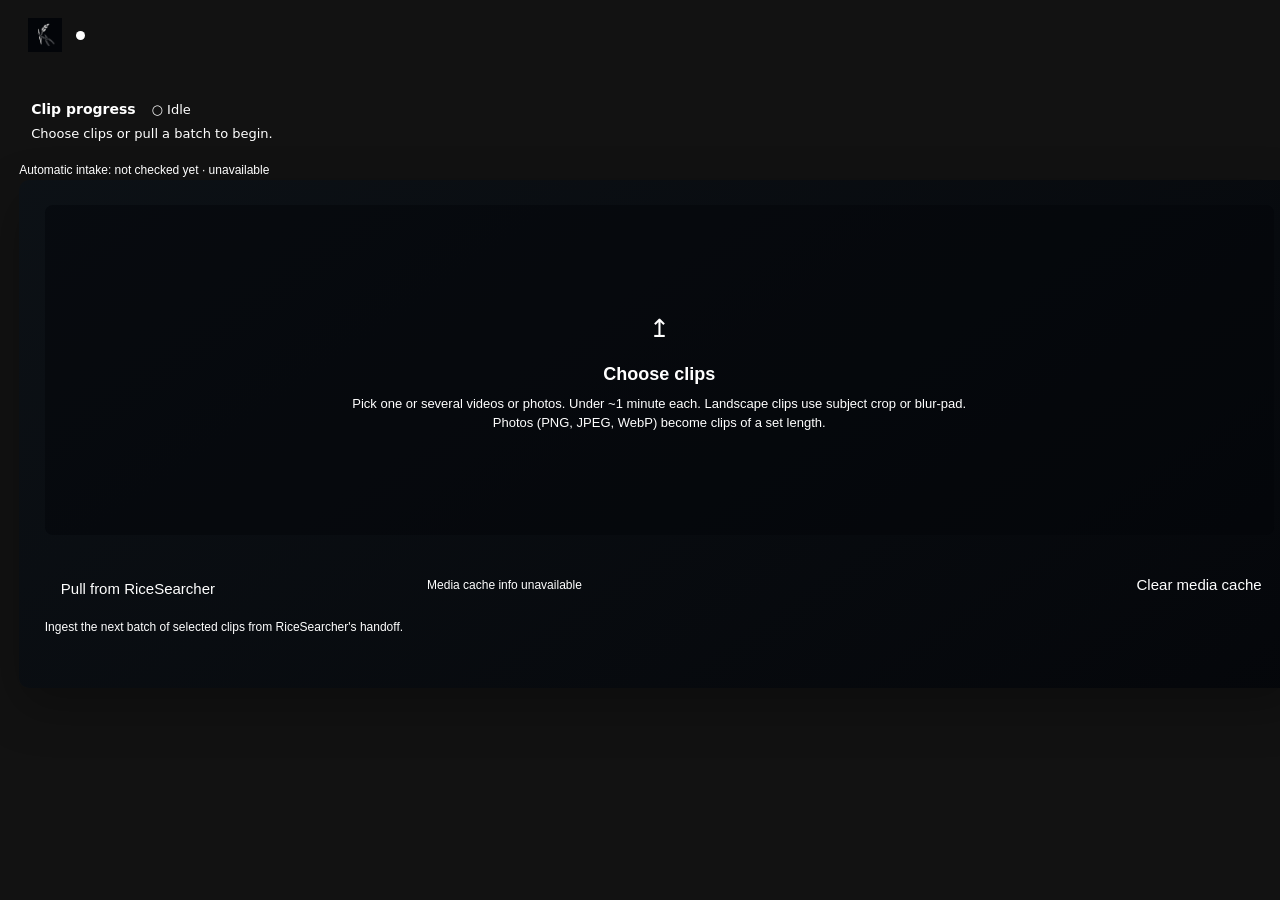
==== commit eee1ba14: "fix: report Clipper intake freshness and check on tab return" ====
--- a/clipper/web/index.html
+++ b/clipper/web/index.html
@@ -26,6 +26,7 @@
       </div>
       <div id="progress-current">Choose clips or pull a batch to begin.</div>
     </section>
+    <p id="intake-status" class="status" role="status">Automatic intake: not checked yet</p>
     <!-- Step 1: upload (one or more clips) -->
     <section id="upload-panel" class="panel">
       <label class="dropzone" for="file-input">
@@ -55,6 +56,10 @@
 
     <!-- Step 2: batch review + render -->
     <section id="batch-panel" class="panel hidden">
+      <div class="preview-preferences">
+        <label class="switch-label"><input id="tiktok-preview-toggle" type="checkbox" role="switch" aria-describedby="tiktok-preview-help" /> TikTok preview</label>
+        <span id="tiktok-preview-help" class="hint">Sample interface · preview only</span>
+      </div>
       <div id="clips"></div>
       <div class="batch-actions">
         <button id="restart-btn" type="button">Start over</button>
@@ -78,11 +83,14 @@
 
       <div class="review-grid">
         <div class="preview-col">
-          <video class="source-video" controls playsinline muted></video>
-          <img class="source-photo" alt="" />
-          <!-- Header preview (RiceSuite #65): the server's exact header PNG,
-               scaled over the source's 9:16 frame. -->
-          <div class="header-preview-window" hidden><canvas class="header-preview-base" hidden></canvas><img class="header-preview" alt="" /></div>
+          <div class="source-preview" data-preview-stage>
+            <video class="source-video" controls controlslist="nofullscreen" playsinline muted></video>
+            <img class="source-photo" alt="" />
+            <!-- Header preview (RiceSuite #65): the server's exact header PNG,
+                 scaled over the source's 9:16 frame. -->
+            <div class="header-preview-window" hidden><canvas class="header-preview-base" hidden></canvas><img class="header-preview" alt="" hidden /><img class="tiktok-overlay" src="tiktok-preview.svg" alt="" aria-hidden="true" hidden /></div>
+            <div class="preview-tools"><button class="preview-fullscreen" type="button">Fullscreen</button></div>
+          </div>
           <p class="geo-note hint"></p>
           <p class="preview-status status" role="status"></p>
         </div>
@@ -96,8 +104,13 @@
                 <button class="header-generate" type="button" title="Generate a header from the frame + transcript">✨ Generate</button>
                 <input class="header-feedback" type="text" placeholder="Optional guidance for regenerate…" aria-label="Header regeneration guidance" />
               </div>
+              <div class="header-gen-meta">
+                <select class="header-prompt" aria-label="Header prompt style" title="The prompt style ✨ Generate writes with">
+                  <option value="">Default prompt</option>
+                </select>
+                <p id="header-help" class="hint">1–2 lines, up to 200 characters, burned into the frame. Edit freely.</p>
+              </div>
               <p class="header-gen-status status" role="status"></p>
-              <p id="header-help" class="hint">1–2 lines, up to 200 characters, burned into the frame. Auto-filled after transcription; edit freely.</p>
             </div>
           </div>
 
@@ -314,16 +327,20 @@
         <!-- Rendered clip (RiceSuite #20): a 9:16 frame beside the controls,
              empty until a render lands. -->
         <div class="clip-result is-empty">
-          <div class="result-frame">
-            <video class="output-video" controls playsinline preload="metadata"></video>
-            <div class="result-empty">
-              <span class="result-guide guide-header">Header</span>
-              <span class="result-guide guide-caption">Captions</span>
-              <strong>Rendered clip appears here</strong>
-              <span>9:16 · 1080×1920</span>
-            </div>
-            <div class="result-stale"><span>Edited since this render · Render all will re-render it</span></div>
-            <div class="result-busy" aria-hidden="true"><span>Rendering…</span></div>
+          <div class="rendered-preview" data-preview-stage>
+            <div class="result-frame">
+              <video class="output-video" controls controlslist="nofullscreen" playsinline preload="metadata"></video>
+              <img class="tiktok-overlay" src="tiktok-preview.svg" alt="" aria-hidden="true" hidden />
+              <div class="result-empty">
+                <span class="result-guide guide-header">Header</span>
+                <span class="result-guide guide-caption">Captions</span>
+                <strong>Rendered clip appears here</strong>
+                <span>9:16 · 1080×1920</span>
+              </div>
+              <div class="result-stale"><span>Edited since this render — Render all will re-render it</span></div>
+              <div class="result-busy" aria-hidden="true"><span>Rendering…</span></div>
+            </div>
+            <div class="preview-tools"><button class="preview-fullscreen" type="button" disabled>Fullscreen</button></div>
           </div>
           <a class="download-link primary" download>Download mp4</a>
           <!-- Renders this clip alone, changed or not (RiceSuite #86). -->
--- a/clipper/web/style.css
+++ b/clipper/web/style.css
@@ -223,6 +223,10 @@
 
 /* Auto-header generate control (Wave-1). */
 .header-gen { display: flex; gap: 8px; margin-top: 8px; align-items: stretch; }
+/* Header prompt style (RiceSuite #92): under Generate, the hint to its right. */
+.header-gen-meta { display: flex; flex-wrap: wrap; gap: 4px 12px; margin-top: 8px; align-items: center; }
+.header-gen-meta .header-prompt { flex: 0 1 15em; width: auto; min-width: 0; max-width: 100%; padding: 4px 8px; }
+.header-gen-meta .hint { flex: 1 1 14em; min-width: 0; margin: 0; }
 /* Caption emoji (RiceSuite #66, option B): pills after the anchor word in the
    transcript, phrase breaks marked inline, and a strip to edit one phrase. */
 .emoji-controls { display: flex; flex-wrap: wrap; align-items: center; gap: 8px; }
@@ -269,7 +273,7 @@
 .preview-col { position: relative; }
 .header-preview-window { position: absolute; overflow: hidden; pointer-events: none; }
 .header-preview-window.is-approx { outline: 1px dashed var(--rice); outline-offset: -1px; }
-.header-preview-window.is-updating { opacity: 0.5; }
+.header-preview-window.is-updating .header-preview { opacity: 0.5; }
 .header-preview, .header-preview-base { position: absolute; inset: 0; display: block; width: 100%; height: 100%; }
 .header-preview-base[hidden] { display: none; }
 .header-adjust { margin-top: var(--editor-space); border: 1px solid var(--hairline); border-radius: 6px; background: var(--interior); }
@@ -291,3 +295,23 @@
 .header-preview-note:empty { display: none; }
 @media (max-width: 620px) { .hc-grid { grid-template-columns: 1fr; } }
 @media (pointer: coarse) { .header-adjust > summary, .hc-grid input[type="color"], #batch-panel .hc-grid select { min-height: 44px; } .hc-grid input[type="color"] { height: 44px; } }
+
+/* Preview composition (#88/#89): media, output-frame mock and decorative UI
+   share a fullscreen ancestor. The compact fullscreen control stays clear of the sample top tabs. */
+.preview-preferences { display: flex; flex-wrap: wrap; align-items: center; gap: var(--editor-space); margin-bottom: var(--editor-space); }
+.preview-preferences .hint { margin: 0; }
+.source-preview { position: relative; display: flex; flex: 1 1 auto; min-height: 0; flex-direction: column; }
+.preview-tools { position: absolute; top: var(--editor-space); left: var(--editor-space); z-index: 2; }
+.rendered-preview { position: relative; max-width: 100%; }
+#batch-panel .preview-fullscreen { width: 36px; min-height: 36px; padding: 0; font-size: 0; background: rgb(4 6 10 / 72%); }
+.preview-fullscreen::before { content: "⛶"; font-size: 24px; line-height: 1; }
+.tiktok-overlay { position: absolute; inset: 0; width: 100%; height: 100%; display: block; pointer-events: none; user-select: none; }
+.tiktok-overlay[hidden], .header-preview[hidden] { display: none; }
+.clip-result.is-empty .tiktok-overlay, .clip-result.is-busy .tiktok-overlay { display: none; }
+.source-video::-webkit-media-controls-fullscreen-button, .output-video::-webkit-media-controls-fullscreen-button { display: none; }
+[data-preview-stage]:fullscreen { --editor-space: 8px; display: flex; flex-direction: column; align-items: center; width: 100%; height: 100%; max-width: none; padding: var(--editor-space); background: #000; }
+.source-preview:fullscreen .source-video, .source-preview:fullscreen .source-photo { width: 100%; height: 0; min-height: 0; flex: 1 1 0; border: 0; }
+.rendered-preview:fullscreen .result-frame { flex: 0 0 auto; min-height: 0; height: auto; width: min(calc((100vh - 16px) * 9 / 16), calc(100vw - 16px)); max-width: 100%; aspect-ratio: 9 / 16; }
+
+@media (max-width: 880px) { .source-preview { flex: 0 0 auto; } .rendered-preview { width: min(100%, 360px); } .rendered-preview .result-frame { width: 100%; } }
+@media (pointer: coarse) { #batch-panel .preview-fullscreen { width: 44px; min-height: 44px; } }
